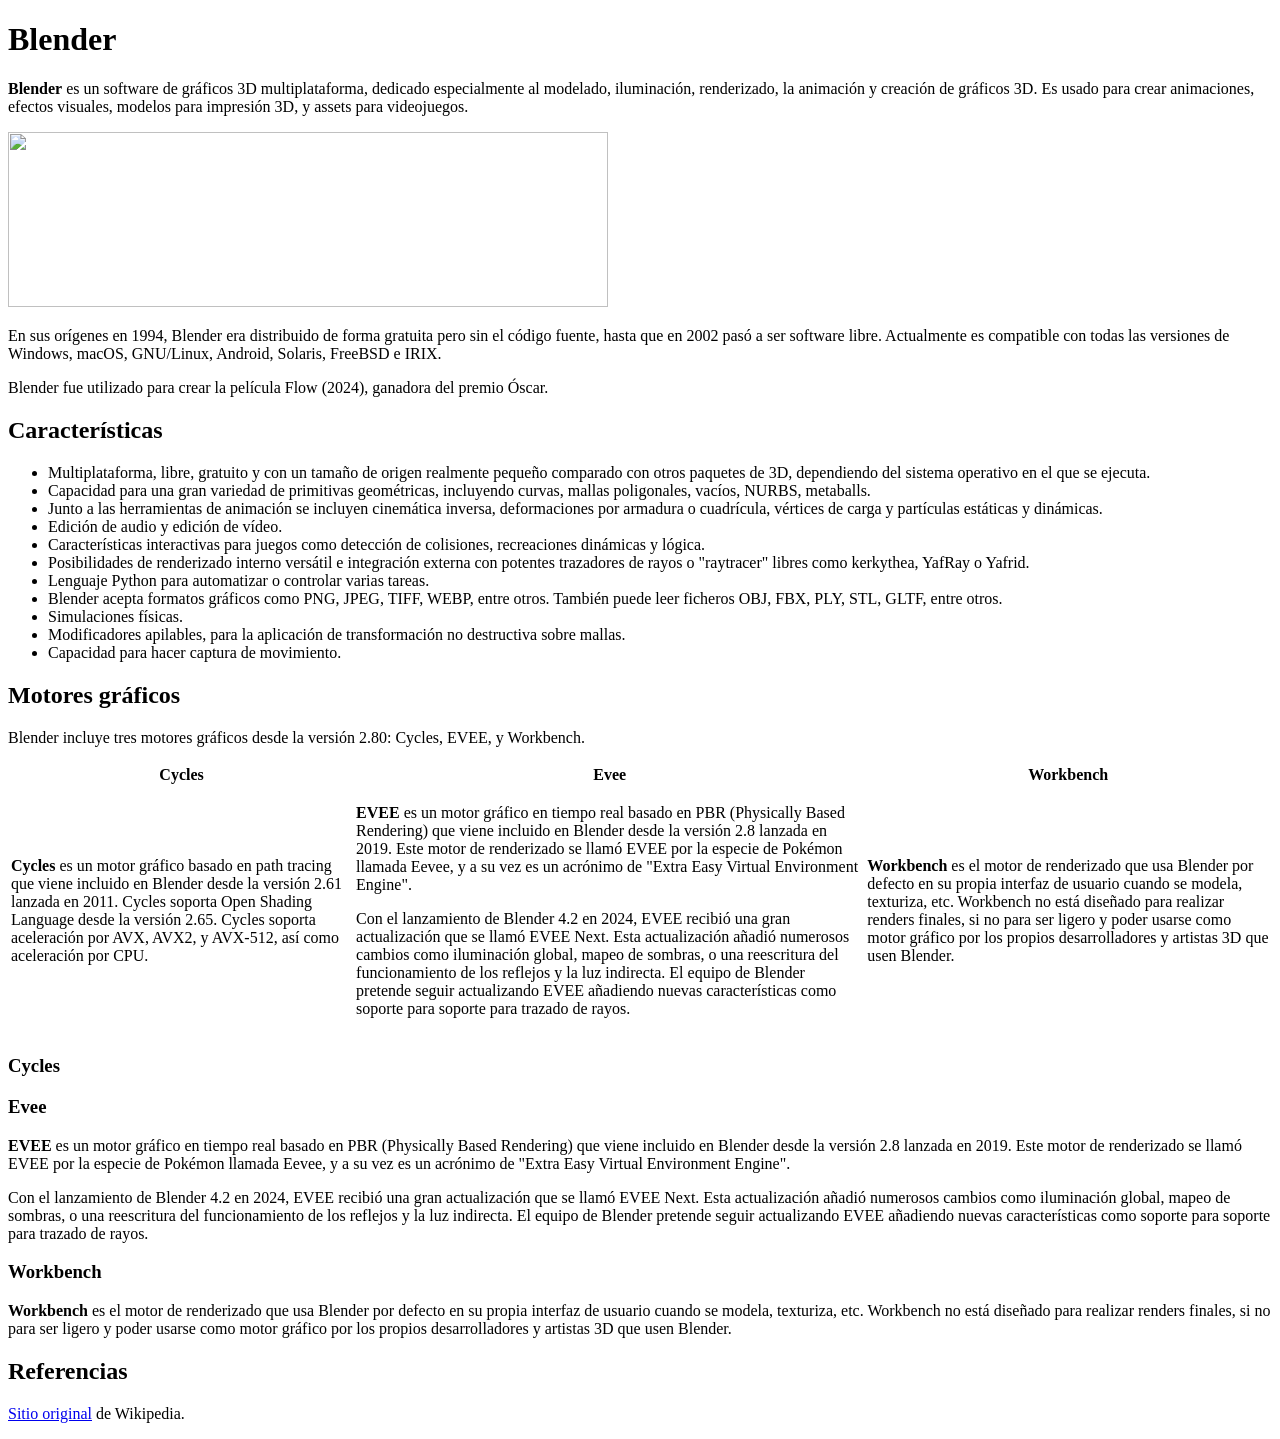
==== tp-1/index.html @ bb5cabae "TP1" ====
<!DOCTYPE html>
<html lang="en">
<head>
    <meta charset="UTF-8">
    <meta name="viewport" content="width=device-width, initial-scale=1.0">
    <title>Document</title>
</head>
<body>
    <h1>Blender</h1>
    <p><strong>Blender</strong> es un software de gráficos 3D multiplataforma, dedicado especialmente al modelado, iluminación, renderizado, la animación y creación de gráficos 3D. Es usado para crear animaciones, efectos visuales, modelos para impresión 3D, y assets para videojuegos.</p>
    <img src="https://upload.wikimedia.org/wikipedia/commons/thumb/3/3c/Logo_Blender.svg/1920px-Logo_Blender.svg.png" width="600" height="175">
    <p>En sus orígenes en 1994, Blender era distribuido de forma gratuita pero sin el código fuente, hasta que en 2002 pasó a ser software libre. Actualmente es compatible con todas las versiones de Windows, macOS, GNU/Linux, Android, Solaris, FreeBSD e IRIX.</p>
    <p>Blender fue utilizado para crear la película Flow (2024), ganadora del premio Óscar.</p>
    <h2>Características</h2>
    <ul>
        <li>
            Multiplataforma, libre, gratuito y con un tamaño de origen realmente pequeño comparado con otros paquetes de 3D, dependiendo del sistema operativo en el que se ejecuta.
        </li>
        <li>
            Capacidad para una gran variedad de primitivas geométricas, incluyendo curvas, mallas poligonales, vacíos, NURBS, metaballs.
        </li>
        <li>
            Junto a las herramientas de animación se incluyen cinemática inversa, deformaciones por armadura o cuadrícula, vértices de carga y partículas estáticas y dinámicas.
        </li>
        <li>
            Edición de audio y edición de vídeo.
        </li>
        <li>
            Características interactivas para juegos como detección de colisiones, recreaciones dinámicas y lógica.
        </li>
        <li>
            Posibilidades de renderizado interno versátil e integración externa con potentes trazadores de rayos o "raytracer" libres como kerkythea, YafRay o Yafrid.
        </li>
        <li>
            Lenguaje Python para automatizar o controlar varias tareas.
        </li>
        <li>
            Blender acepta formatos gráficos como PNG, JPEG, TIFF, WEBP, entre otros. También puede leer ficheros OBJ, FBX, PLY, STL, GLTF, entre otros.
        </li>
        <li>
            Simulaciones físicas.
        </li>
        <li>
            Modificadores apilables, para la aplicación de transformación no destructiva sobre mallas.
        </li>
        <li>
            Capacidad para hacer captura de movimiento.
        </li>
    </ul>
    <h2>Motores gráficos</h2>
    <p>Blender incluye tres motores gráficos desde la versión 2.80: Cycles, EVEE, y Workbench.</p>
    <table>
        <tr>
            <th>Cycles</th>
            <th>Evee</th>
            <th>Workbench</th>
        </tr>
        <tr>
            <td><strong>Cycles</strong> es un motor gráfico basado en path tracing que viene incluido en Blender desde la versión 2.61 lanzada en 2011. Cycles soporta Open Shading Language desde la versión 2.65. Cycles soporta aceleración por AVX, AVX2, y AVX-512, así como aceleración por CPU.</td>
            <td>
                <p><strong>EVEE</strong> es un motor gráfico en tiempo real basado en PBR (Physically Based Rendering) que viene incluido en Blender desde la versión 2.8 lanzada en 2019. Este motor de renderizado se llamó EVEE por la especie de Pokémon llamada Eevee, y a su vez es un acrónimo de "Extra Easy Virtual Environment Engine".</p>
                <p>Con el lanzamiento de Blender 4.2 en 2024, EVEE recibió una gran actualización que se llamó EVEE Next. Esta actualización añadió numerosos cambios como iluminación global, mapeo de sombras, o una reescritura del funcionamiento de los reflejos y la luz indirecta. El equipo de Blender pretende seguir actualizando EVEE añadiendo nuevas características como soporte para soporte para trazado de rayos.</p>
            </td>
            <td>
               <p><strong>Workbench</strong> es el motor de renderizado que usa Blender por defecto en su propia interfaz de usuario cuando se modela, texturiza, etc. Workbench no está diseñado para realizar renders finales, si no para ser ligero y poder usarse como motor gráfico por los propios desarrolladores y artistas 3D que usen Blender.</p> 
            </td>
        </tr>
    </table>
    <h3>Cycles</h3>
    <p></p>
    <h3>Evee</h3>
    <p><strong>EVEE</strong> es un motor gráfico en tiempo real basado en PBR (Physically Based Rendering) que viene incluido en Blender desde la versión 2.8 lanzada en 2019. Este motor de renderizado se llamó EVEE por la especie de Pokémon llamada Eevee, y a su vez es un acrónimo de "Extra Easy Virtual Environment Engine".</p>
    <p>Con el lanzamiento de Blender 4.2 en 2024, EVEE recibió una gran actualización que se llamó EVEE Next. Esta actualización añadió numerosos cambios como iluminación global, mapeo de sombras, o una reescritura del funcionamiento de los reflejos y la luz indirecta. El equipo de Blender pretende seguir actualizando EVEE añadiendo nuevas características como soporte para soporte para trazado de rayos.</p>
    <h3>Workbench</h3>
    <p><strong>Workbench</strong> es el motor de renderizado que usa Blender por defecto en su propia interfaz de usuario cuando se modela, texturiza, etc. Workbench no está diseñado para realizar renders finales, si no para ser ligero y poder usarse como motor gráfico por los propios desarrolladores y artistas 3D que usen Blender.</p>
    <h2>Referencias</h2>
    <p><a href="https://es.wikipedia.org/wiki/Blender">Sitio original</a> de Wikipedia.</p>
</body>
</html>
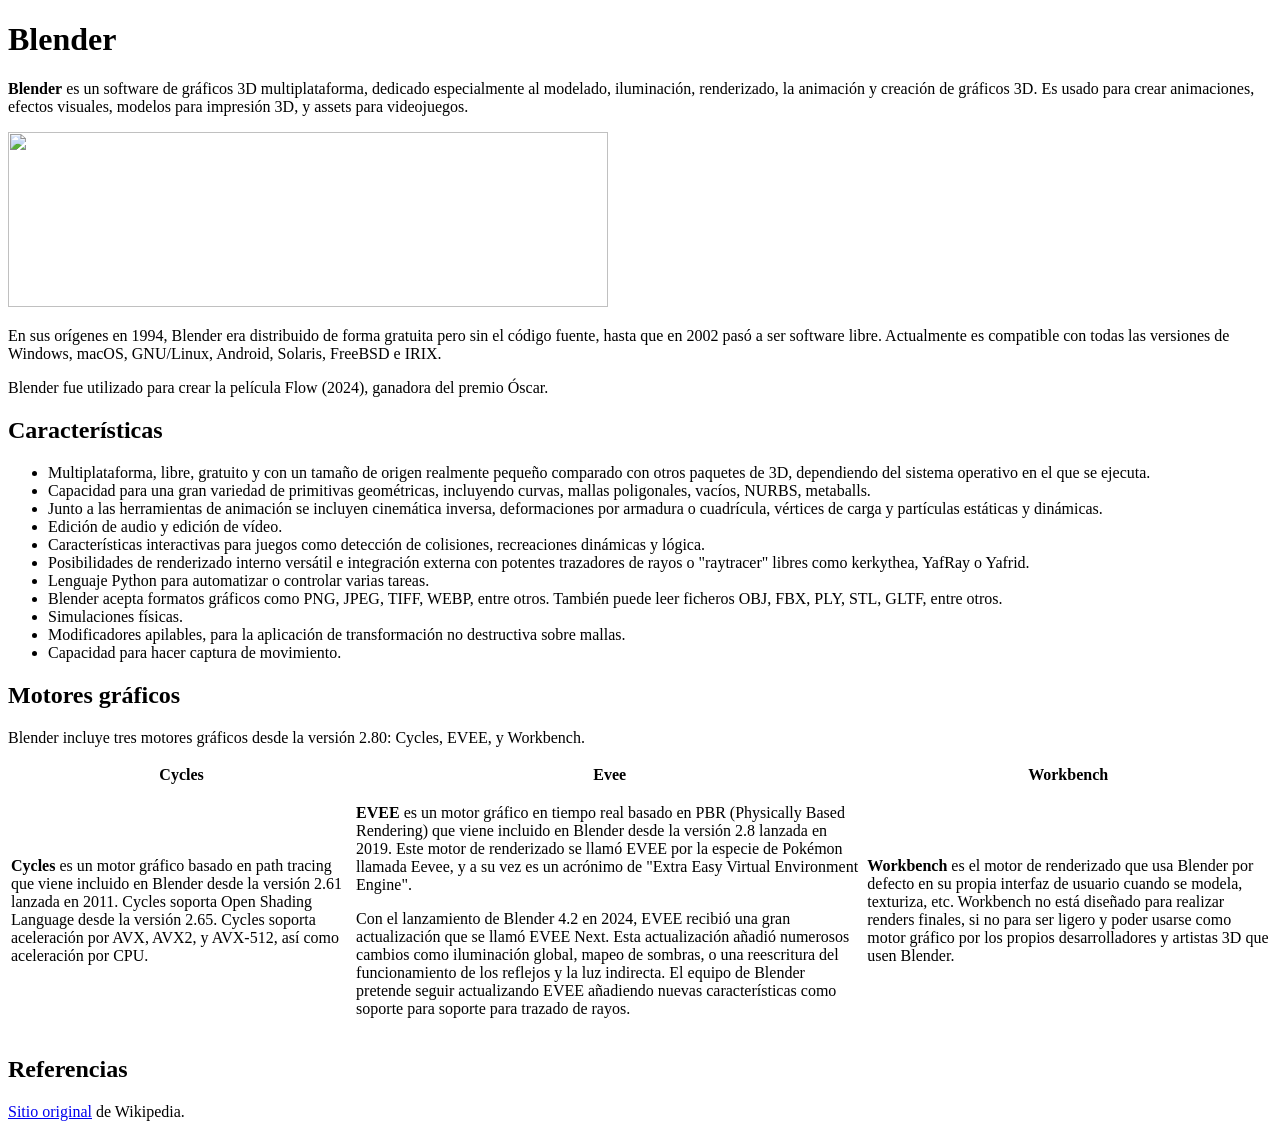
==== commit 7a8a16ed: "TP1" ====
--- a/tp-1/index.html
+++ b/tp-1/index.html
@@ -66,13 +66,6 @@
             </td>
         </tr>
     </table>
-    <h3>Cycles</h3>
-    <p></p>
-    <h3>Evee</h3>
-    <p><strong>EVEE</strong> es un motor gráfico en tiempo real basado en PBR (Physically Based Rendering) que viene incluido en Blender desde la versión 2.8 lanzada en 2019. Este motor de renderizado se llamó EVEE por la especie de Pokémon llamada Eevee, y a su vez es un acrónimo de "Extra Easy Virtual Environment Engine".</p>
-    <p>Con el lanzamiento de Blender 4.2 en 2024, EVEE recibió una gran actualización que se llamó EVEE Next. Esta actualización añadió numerosos cambios como iluminación global, mapeo de sombras, o una reescritura del funcionamiento de los reflejos y la luz indirecta. El equipo de Blender pretende seguir actualizando EVEE añadiendo nuevas características como soporte para soporte para trazado de rayos.</p>
-    <h3>Workbench</h3>
-    <p><strong>Workbench</strong> es el motor de renderizado que usa Blender por defecto en su propia interfaz de usuario cuando se modela, texturiza, etc. Workbench no está diseñado para realizar renders finales, si no para ser ligero y poder usarse como motor gráfico por los propios desarrolladores y artistas 3D que usen Blender.</p>
     <h2>Referencias</h2>
     <p><a href="https://es.wikipedia.org/wiki/Blender">Sitio original</a> de Wikipedia.</p>
 </body>
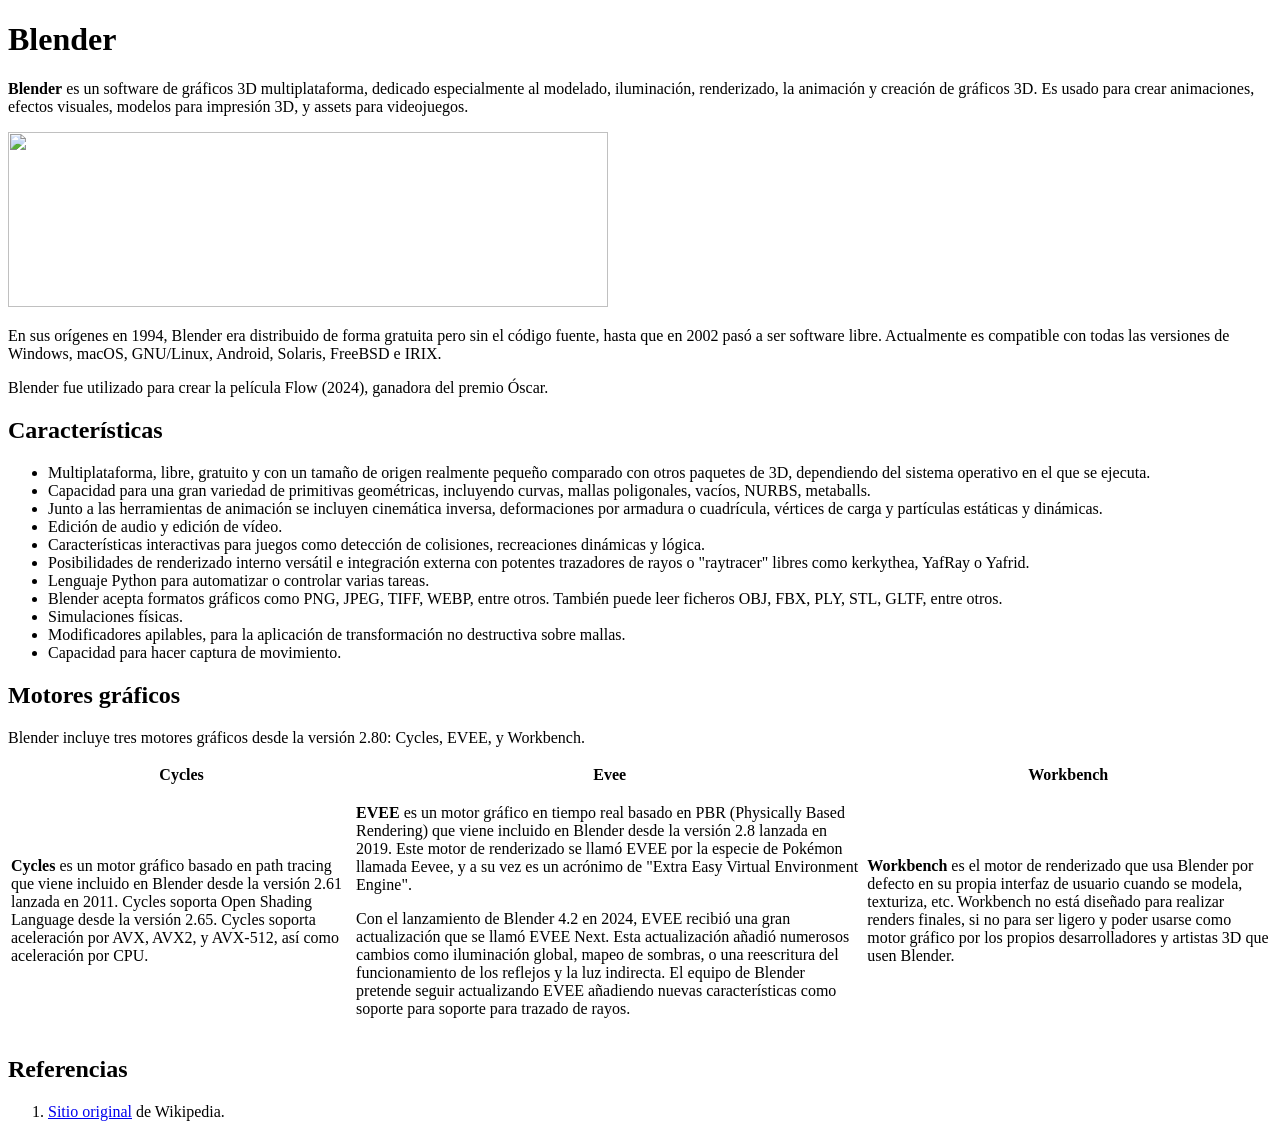
==== commit f220038e: "tp1" ====
--- a/tp-1/index.html
+++ b/tp-1/index.html
@@ -56,7 +56,8 @@
             <th>Workbench</th>
         </tr>
         <tr>
-            <td><strong>Cycles</strong> es un motor gráfico basado en path tracing que viene incluido en Blender desde la versión 2.61 lanzada en 2011. Cycles soporta Open Shading Language desde la versión 2.65. Cycles soporta aceleración por AVX, AVX2, y AVX-512, así como aceleración por CPU.</td>
+            <td>
+                <p><strong>Cycles</strong> es un motor gráfico basado en path tracing que viene incluido en Blender desde la versión 2.61 lanzada en 2011. Cycles soporta Open Shading Language desde la versión 2.65. Cycles soporta aceleración por AVX, AVX2, y AVX-512, así como aceleración por CPU.</p></td>
             <td>
                 <p><strong>EVEE</strong> es un motor gráfico en tiempo real basado en PBR (Physically Based Rendering) que viene incluido en Blender desde la versión 2.8 lanzada en 2019. Este motor de renderizado se llamó EVEE por la especie de Pokémon llamada Eevee, y a su vez es un acrónimo de "Extra Easy Virtual Environment Engine".</p>
                 <p>Con el lanzamiento de Blender 4.2 en 2024, EVEE recibió una gran actualización que se llamó EVEE Next. Esta actualización añadió numerosos cambios como iluminación global, mapeo de sombras, o una reescritura del funcionamiento de los reflejos y la luz indirecta. El equipo de Blender pretende seguir actualizando EVEE añadiendo nuevas características como soporte para soporte para trazado de rayos.</p>
@@ -67,6 +68,8 @@
         </tr>
     </table>
     <h2>Referencias</h2>
-    <p><a href="https://es.wikipedia.org/wiki/Blender">Sitio original</a> de Wikipedia.</p>
+    <ol>
+        <li><a href="https://es.wikipedia.org/wiki/Blender">Sitio original</a> de Wikipedia.</li>
+    </ol>
 </body>
 </html>
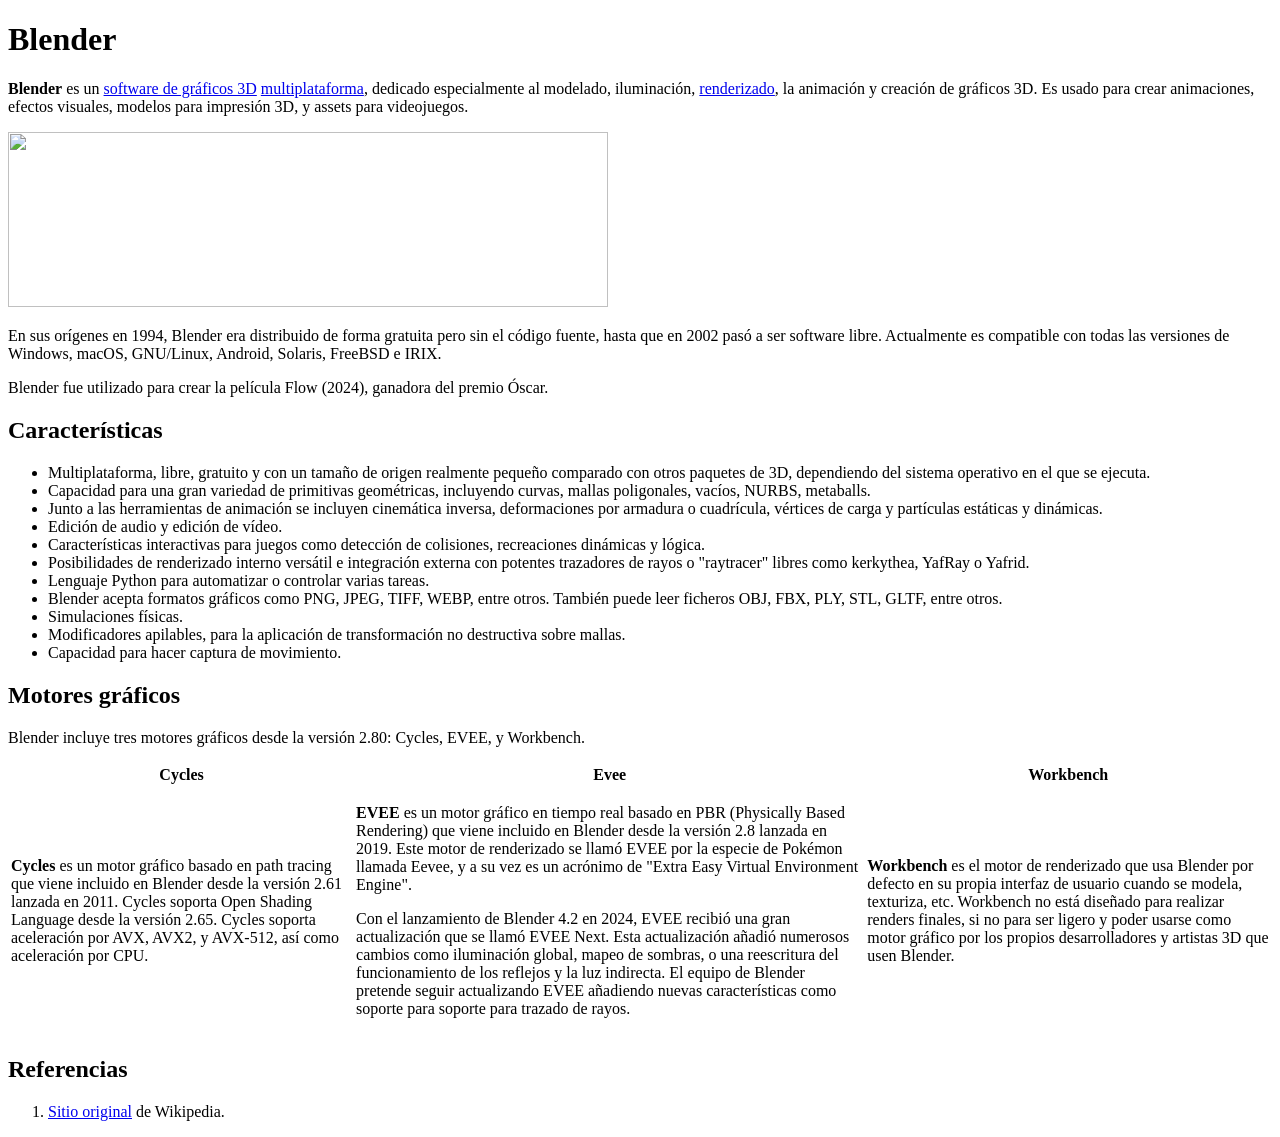
==== commit f7793360: "TP1" ====
--- a/tp-1/index.html
+++ b/tp-1/index.html
@@ -7,7 +7,7 @@
 </head>
 <body>
     <h1>Blender</h1>
-    <p><strong>Blender</strong> es un software de gráficos 3D multiplataforma, dedicado especialmente al modelado, iluminación, renderizado, la animación y creación de gráficos 3D. Es usado para crear animaciones, efectos visuales, modelos para impresión 3D, y assets para videojuegos.</p>
+    <p><strong>Blender</strong> es un <a href="https://es.wikipedia.org/wiki/Software_de_gr%C3%A1ficos_3D">software de gráficos 3D</a> <a href="https://es.wikipedia.org/wiki/Multiplataforma">multiplataforma</a>, dedicado especialmente al modelado, iluminación, <a href="https://es.wikipedia.org/wiki/Renderizaci%C3%B3n">renderizado</a>, la animación y creación de gráficos 3D. Es usado para crear animaciones, efectos visuales, modelos para impresión 3D, y assets para videojuegos.</p>
     <img src="https://upload.wikimedia.org/wikipedia/commons/thumb/3/3c/Logo_Blender.svg/1920px-Logo_Blender.svg.png" width="600" height="175">
     <p>En sus orígenes en 1994, Blender era distribuido de forma gratuita pero sin el código fuente, hasta que en 2002 pasó a ser software libre. Actualmente es compatible con todas las versiones de Windows, macOS, GNU/Linux, Android, Solaris, FreeBSD e IRIX.</p>
     <p>Blender fue utilizado para crear la película Flow (2024), ganadora del premio Óscar.</p>
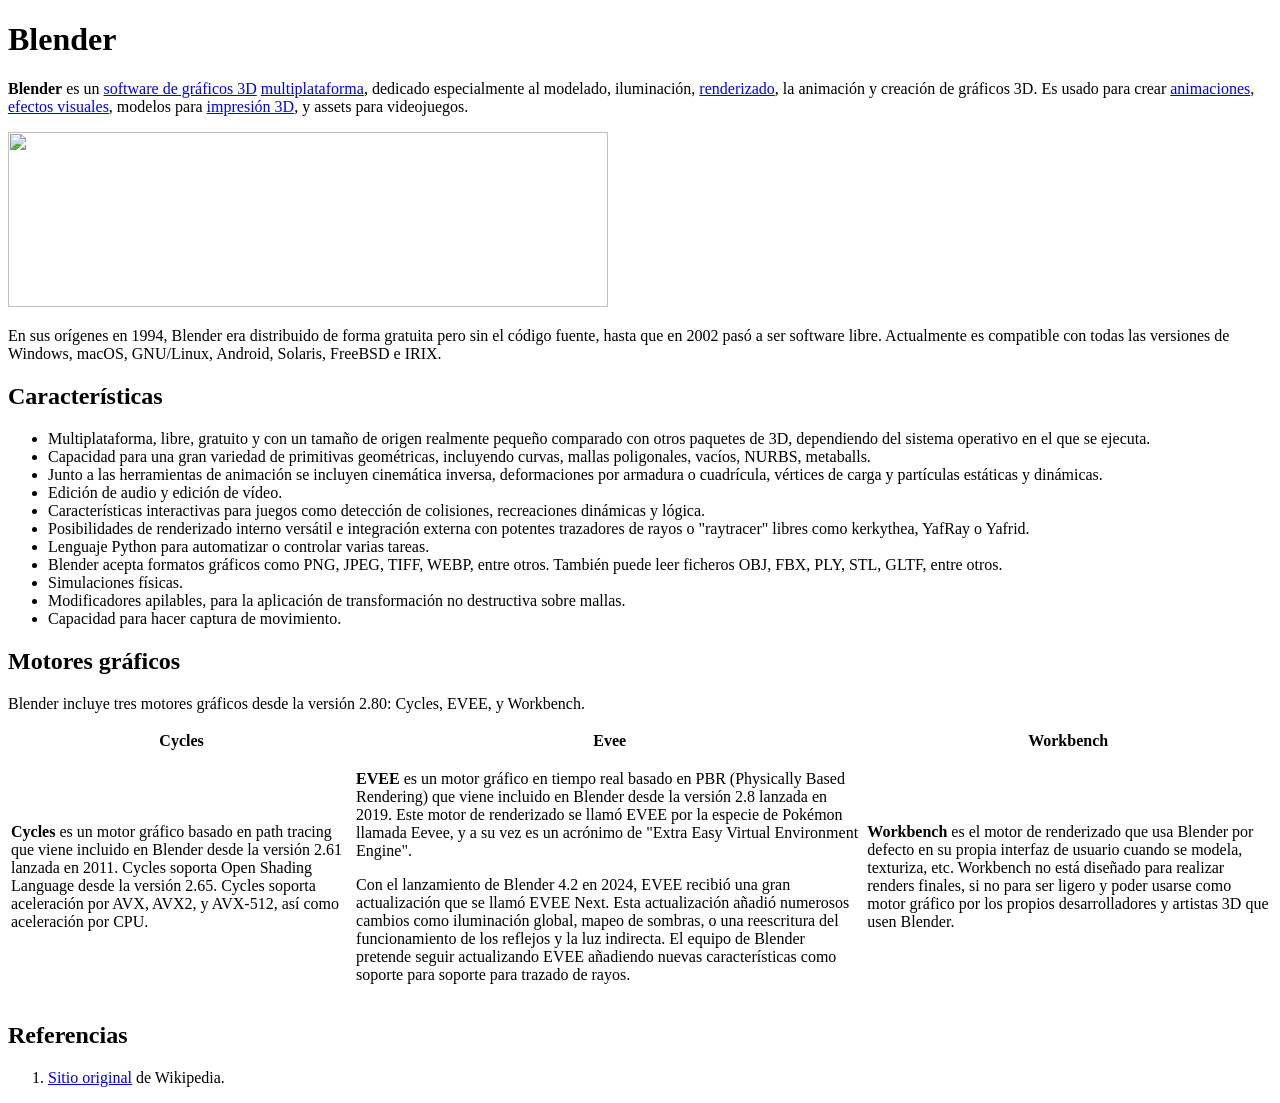
==== commit 230b970e: "TP1" ====
--- a/tp-1/index.html
+++ b/tp-1/index.html
@@ -7,10 +7,9 @@
 </head>
 <body>
     <h1>Blender</h1>
-    <p><strong>Blender</strong> es un <a href="https://es.wikipedia.org/wiki/Software_de_gr%C3%A1ficos_3D">software de gráficos 3D</a> <a href="https://es.wikipedia.org/wiki/Multiplataforma">multiplataforma</a>, dedicado especialmente al modelado, iluminación, <a href="https://es.wikipedia.org/wiki/Renderizaci%C3%B3n">renderizado</a>, la animación y creación de gráficos 3D. Es usado para crear animaciones, efectos visuales, modelos para impresión 3D, y assets para videojuegos.</p>
+    <p><strong>Blender</strong> es un <a href="https://es.wikipedia.org/wiki/Software_de_gr%C3%A1ficos_3D">software de gráficos 3D</a> <a href="https://es.wikipedia.org/wiki/Multiplataforma">multiplataforma</a>, dedicado especialmente al modelado, iluminación, <a href="https://es.wikipedia.org/wiki/Renderizaci%C3%B3n">renderizado</a>, la animación y creación de gráficos 3D. Es usado para crear <a href="https://es.wikipedia.org/wiki/Animaci%C3%B3n_por_computadora">animaciones</a>, <a href="https://es.wikipedia.org/wiki/Efectos_visuales">efectos visuales</a>, modelos para <a href="https://es.wikipedia.org/wiki/Impresi%C3%B3n_3D">impresión 3D</a>, y assets para videojuegos.</p>
     <img src="https://upload.wikimedia.org/wikipedia/commons/thumb/3/3c/Logo_Blender.svg/1920px-Logo_Blender.svg.png" width="600" height="175">
     <p>En sus orígenes en 1994, Blender era distribuido de forma gratuita pero sin el código fuente, hasta que en 2002 pasó a ser software libre. Actualmente es compatible con todas las versiones de Windows, macOS, GNU/Linux, Android, Solaris, FreeBSD e IRIX.</p>
-    <p>Blender fue utilizado para crear la película Flow (2024), ganadora del premio Óscar.</p>
     <h2>Características</h2>
     <ul>
         <li>
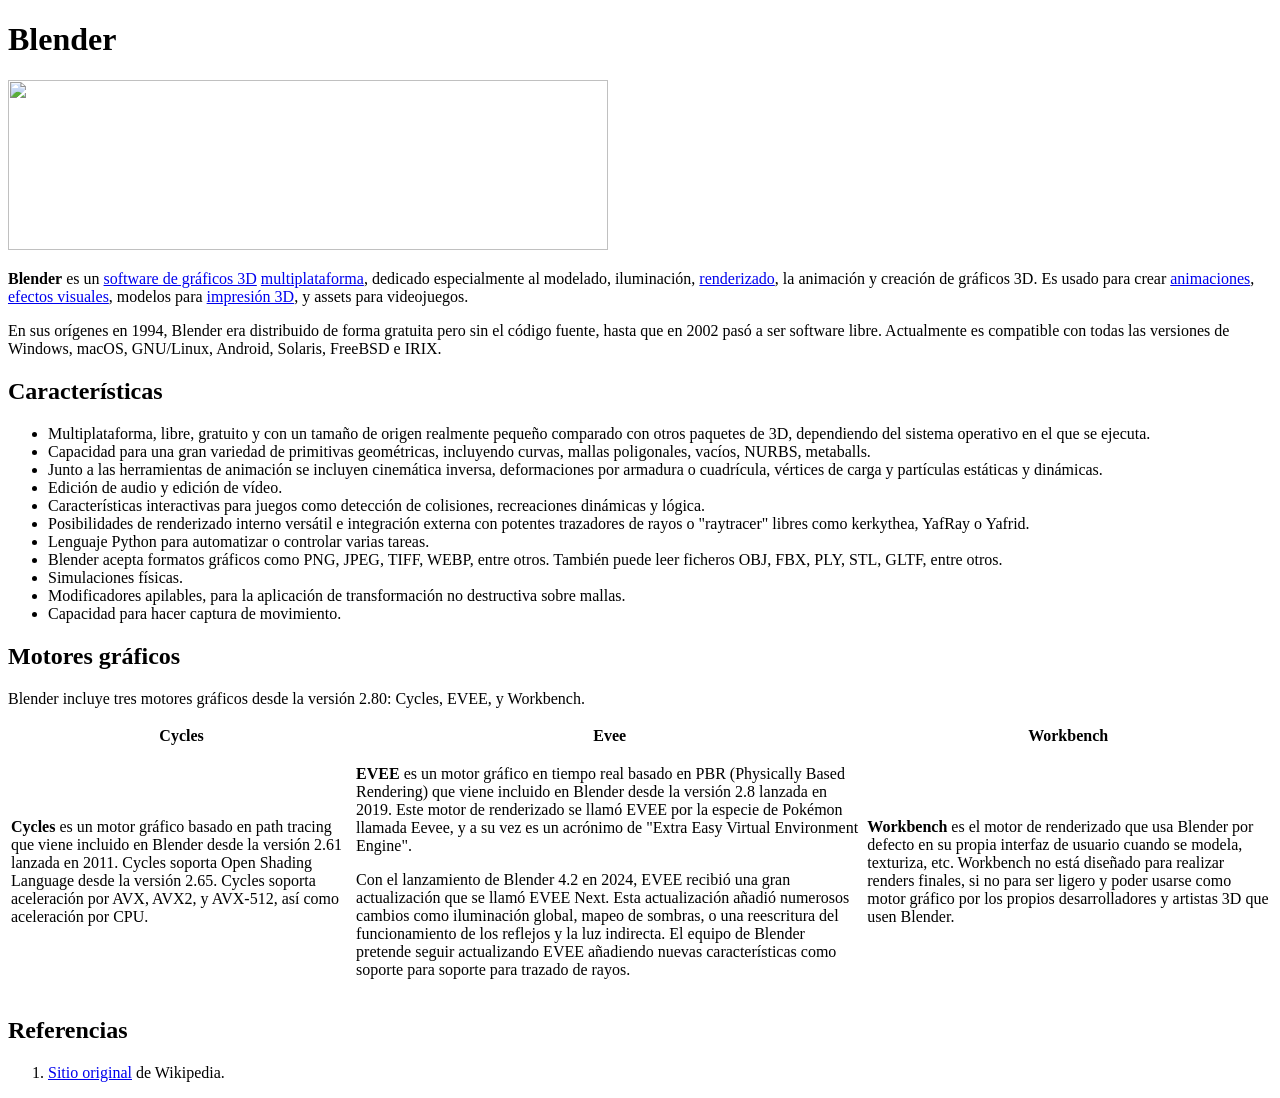
==== commit 75c76726: "TP1" ====
--- a/tp-1/index.html
+++ b/tp-1/index.html
@@ -7,8 +7,8 @@
 </head>
 <body>
     <h1>Blender</h1>
+    <img src="https://upload.wikimedia.org/wikipedia/commons/thumb/3/3c/Logo_Blender.svg/1920px-Logo_Blender.svg.png" width="600" height="170">
     <p><strong>Blender</strong> es un <a href="https://es.wikipedia.org/wiki/Software_de_gr%C3%A1ficos_3D">software de gráficos 3D</a> <a href="https://es.wikipedia.org/wiki/Multiplataforma">multiplataforma</a>, dedicado especialmente al modelado, iluminación, <a href="https://es.wikipedia.org/wiki/Renderizaci%C3%B3n">renderizado</a>, la animación y creación de gráficos 3D. Es usado para crear <a href="https://es.wikipedia.org/wiki/Animaci%C3%B3n_por_computadora">animaciones</a>, <a href="https://es.wikipedia.org/wiki/Efectos_visuales">efectos visuales</a>, modelos para <a href="https://es.wikipedia.org/wiki/Impresi%C3%B3n_3D">impresión 3D</a>, y assets para videojuegos.</p>
-    <img src="https://upload.wikimedia.org/wikipedia/commons/thumb/3/3c/Logo_Blender.svg/1920px-Logo_Blender.svg.png" width="600" height="175">
     <p>En sus orígenes en 1994, Blender era distribuido de forma gratuita pero sin el código fuente, hasta que en 2002 pasó a ser software libre. Actualmente es compatible con todas las versiones de Windows, macOS, GNU/Linux, Android, Solaris, FreeBSD e IRIX.</p>
     <h2>Características</h2>
     <ul>
